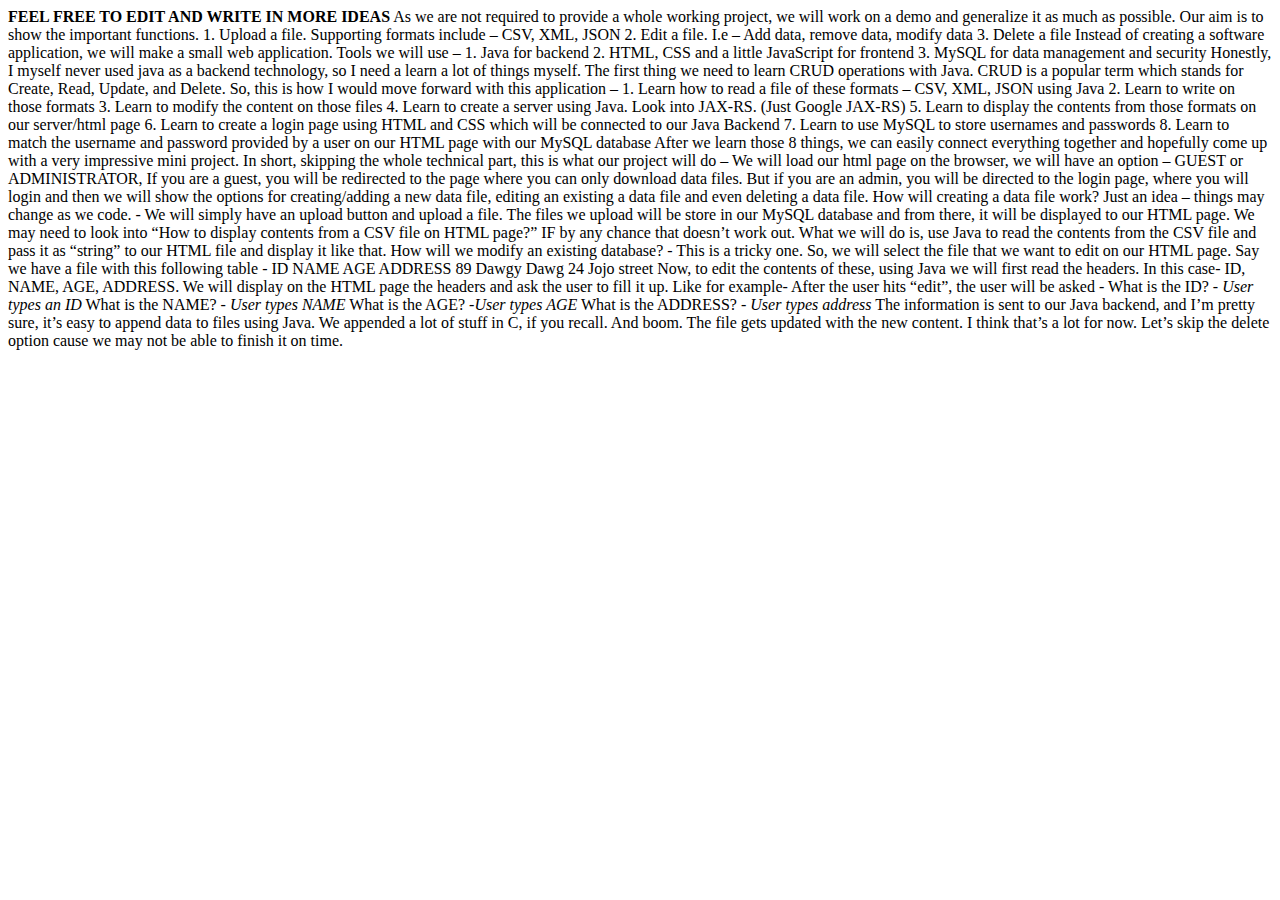
==== Guideline/guideline.html @ f9e1ac7d "Merge pull request #2 from WasekRahman/WasekRahman-guideline-added" ====
<DOCTYPE HTML>
<body>
<b>FEEL FREE TO EDIT AND WRITE IN MORE IDEAS</b>

As we are not required to provide a whole working project, we will work on a demo and generalize it as much as possible. Our aim is to show the important functions.
  1.	Upload a file. Supporting formats include – CSV, XML, JSON
  2.	Edit a file. I.e – Add data, remove data, modify data
  3.	Delete a file
Instead of creating a software application, we will make a small web application.
Tools we will use – 
  1.	Java for backend
  2.	HTML, CSS and a little JavaScript for frontend
  3.	MySQL for data management and security
Honestly, I myself never used java as a backend technology, so I need a learn a lot of things myself.

The first thing we need to learn CRUD operations with Java. CRUD is a popular term which stands for Create, Read, Update, and Delete. 
So, this is how I would move forward with this application – 
  1.	Learn how to read a file of these formats – CSV, XML, JSON using Java
  2.	Learn to write on those formats
  3.	Learn to modify the content on those files
  4.	Learn to create a server using Java. Look into JAX-RS. (Just Google JAX-RS)
  5.	Learn to display the contents from those formats on our server/html page
  6.	Learn to create a login page using HTML and CSS which will be connected to our Java Backend
  7.	Learn to use MySQL to store usernames and passwords
  8.	Learn to match the username and password provided by a user on our HTML page with our MySQL database
After we learn those 8 things, we can easily connect everything together and hopefully come up with a very impressive mini project.
In short, skipping the whole technical part, this is what our project will do – 
We will load our html page on the browser, we will have an option – GUEST or ADMINISTRATOR,
If you are a guest, you will be redirected to the page where you can only download data files. But if you are an admin, you will be directed to the login page, where you will login and then we will show the options for creating/adding a new data file, editing an existing a data file and even deleting a data file.

How will creating a data file work? Just an idea – things may change as we code.
- We will simply have an upload button and upload a file. The files we upload will be store in our MySQL database and from there, it will be displayed to our HTML page. We may need to look into “How to display contents from a CSV file on HTML page?” IF by any chance that doesn’t work out. What we will do is, use Java to read the contents from the CSV file and pass it as “string” to our HTML file and display it like that.

How will we modify an existing database?
- This is a tricky one. So, we will select the file that we want to edit on our HTML page. Say we have a file with this following table - 

ID	NAME	AGE	ADDRESS
89	Dawgy Dawg	24	Jojo street
			

Now, to edit the contents of these, using Java we will first read the headers. In this case- ID, NAME, AGE, ADDRESS. We will display on the HTML page the headers and ask the user to fill it up.

Like for example- After the user hits “edit”, the user will be asked -
What is the ID?
<i>- User types an ID</i>
What is the NAME?
<i>- User types NAME</i>
What is the AGE?
<i>-User types AGE</i>
What is the ADDRESS?
<i>- User types address</i>
The information is sent to our Java backend, and I’m pretty sure, it’s easy to append data to files using Java. We appended a lot of stuff in C, if you recall.
And boom. The file gets updated with the new content. 

I think that’s a lot for now. Let’s skip the delete option cause we may not be able to finish it on time.
</body>
</html>
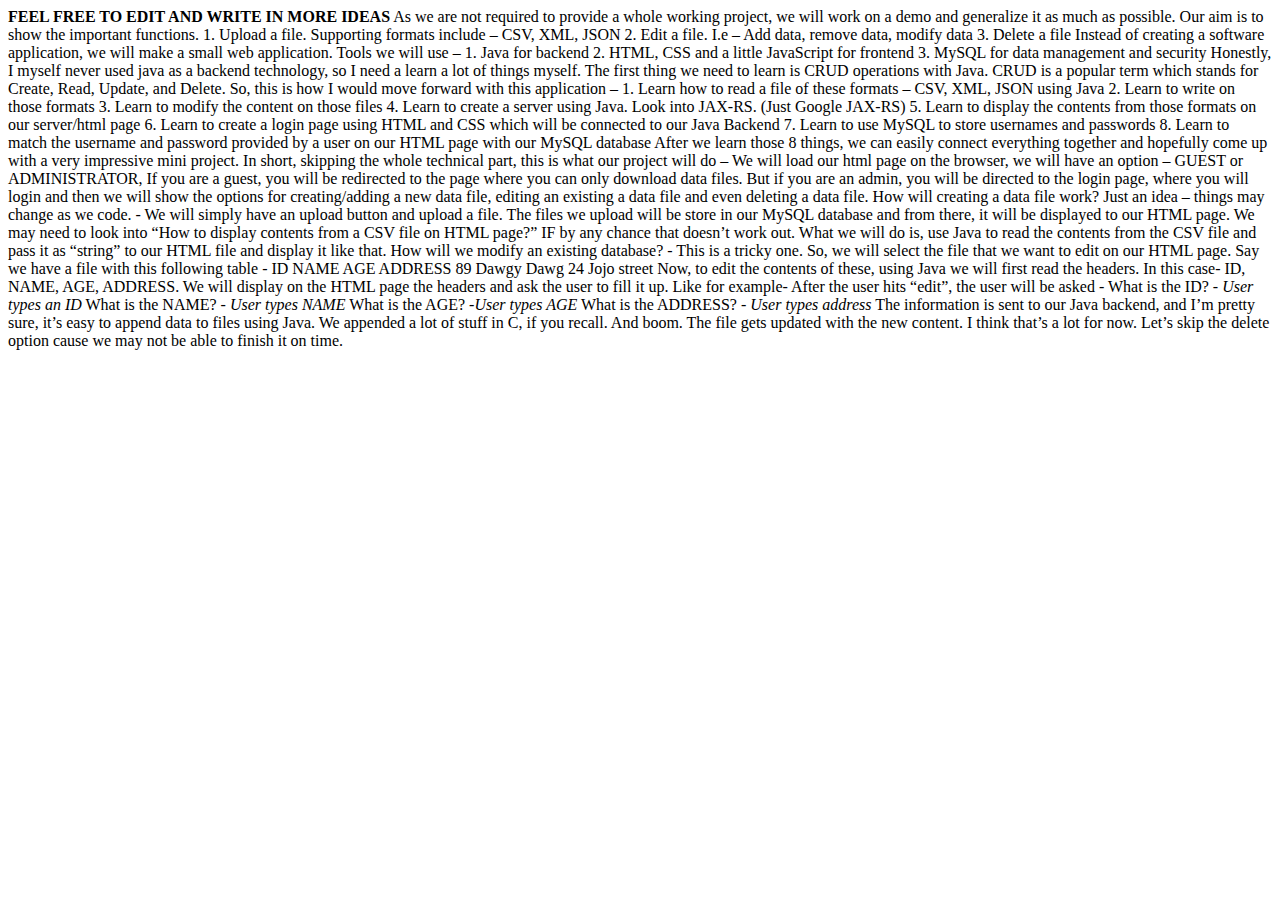
==== commit 4360a7f5: "Update guideline.html" ====
--- a/Guideline/guideline.html
+++ b/Guideline/guideline.html
@@ -13,7 +13,7 @@
   3.	MySQL for data management and security
 Honestly, I myself never used java as a backend technology, so I need a learn a lot of things myself.
 
-The first thing we need to learn CRUD operations with Java. CRUD is a popular term which stands for Create, Read, Update, and Delete. 
+The first thing we need to learn is CRUD operations with Java. CRUD is a popular term which stands for Create, Read, Update, and Delete. 
 So, this is how I would move forward with this application – 
   1.	Learn how to read a file of these formats – CSV, XML, JSON using Java
   2.	Learn to write on those formats
@@ -26,10 +26,13 @@
 After we learn those 8 things, we can easily connect everything together and hopefully come up with a very impressive mini project.
 In short, skipping the whole technical part, this is what our project will do – 
 We will load our html page on the browser, we will have an option – GUEST or ADMINISTRATOR,
-If you are a guest, you will be redirected to the page where you can only download data files. But if you are an admin, you will be directed to the login page, where you will login and then we will show the options for creating/adding a new data file, editing an existing a data file and even deleting a data file.
+If you are a guest, you will be redirected to the page where you can only download data files. But if you are an admin, you will be directed to the login page, 
+	where you will login and then we will show the options for creating/adding a new data file, editing an existing a data file and even deleting a data file.
 
 How will creating a data file work? Just an idea – things may change as we code.
-- We will simply have an upload button and upload a file. The files we upload will be store in our MySQL database and from there, it will be displayed to our HTML page. We may need to look into “How to display contents from a CSV file on HTML page?” IF by any chance that doesn’t work out. What we will do is, use Java to read the contents from the CSV file and pass it as “string” to our HTML file and display it like that.
+- We will simply have an upload button and upload a file. The files we upload will be store in our MySQL database and from there, it will be displayed to our HTML page. 
+	We may need to look into “How to display contents from a CSV file on HTML page?” IF by any chance that doesn’t work out. 
+	What we will do is, use Java to read the contents from the CSV file and pass it as “string” to our HTML file and display it like that.
 
 How will we modify an existing database?
 - This is a tricky one. So, we will select the file that we want to edit on our HTML page. Say we have a file with this following table - 
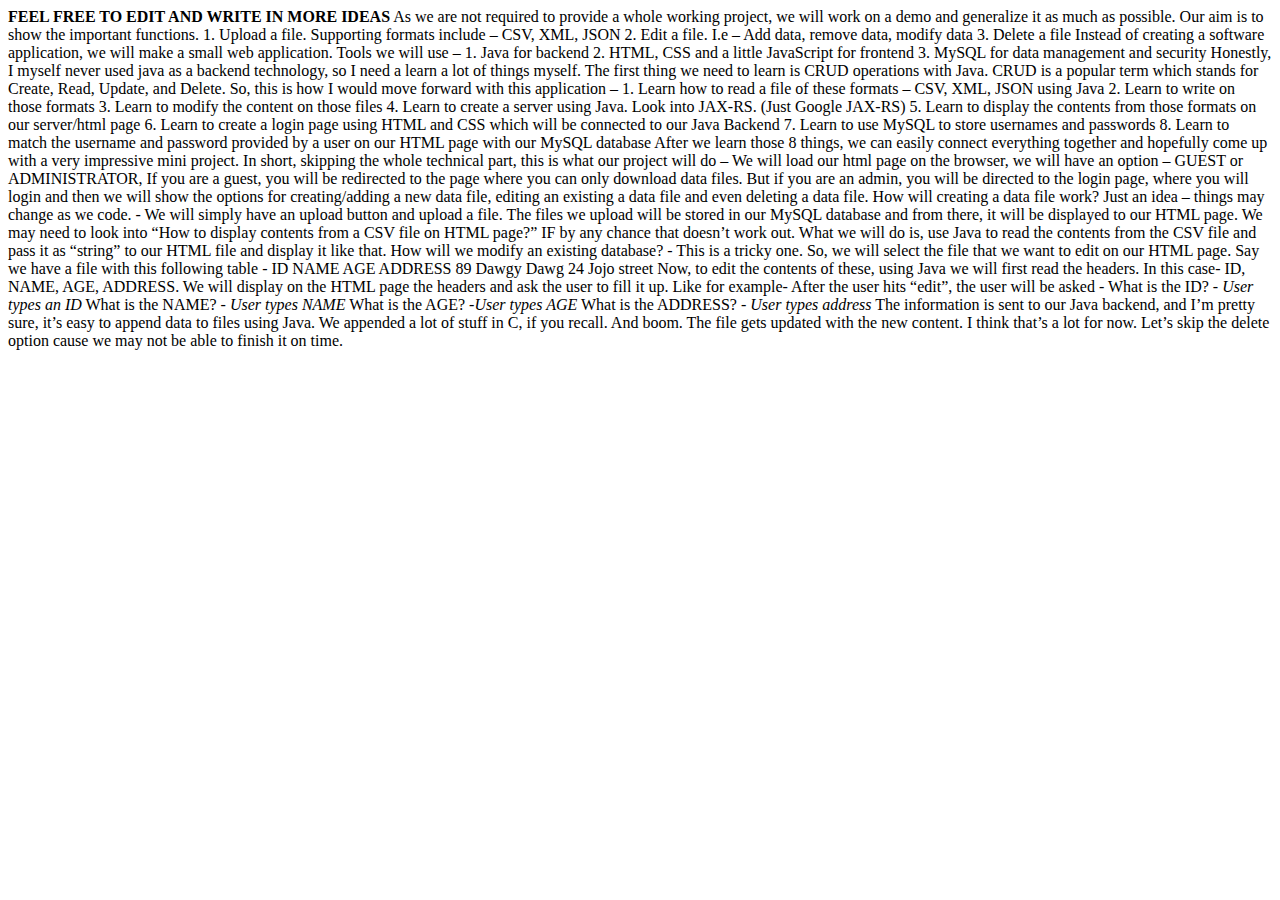
==== commit 11337a34: "Update guideline.html" ====
--- a/Guideline/guideline.html
+++ b/Guideline/guideline.html
@@ -30,7 +30,7 @@
 	where you will login and then we will show the options for creating/adding a new data file, editing an existing a data file and even deleting a data file.
 
 How will creating a data file work? Just an idea – things may change as we code.
-- We will simply have an upload button and upload a file. The files we upload will be store in our MySQL database and from there, it will be displayed to our HTML page. 
+- We will simply have an upload button and upload a file. The files we upload will be stored in our MySQL database and from there, it will be displayed to our HTML page. 
 	We may need to look into “How to display contents from a CSV file on HTML page?” IF by any chance that doesn’t work out. 
 	What we will do is, use Java to read the contents from the CSV file and pass it as “string” to our HTML file and display it like that.
 
@@ -41,7 +41,8 @@
 89	Dawgy Dawg	24	Jojo street
 			
 
-Now, to edit the contents of these, using Java we will first read the headers. In this case- ID, NAME, AGE, ADDRESS. We will display on the HTML page the headers and ask the user to fill it up.
+Now, to edit the contents of these, using Java we will first read the headers. In this case- ID, NAME, AGE, ADDRESS. We will display on the HTML page the headers 
+and ask the user to fill it up.
 
 Like for example- After the user hits “edit”, the user will be asked -
 What is the ID?
